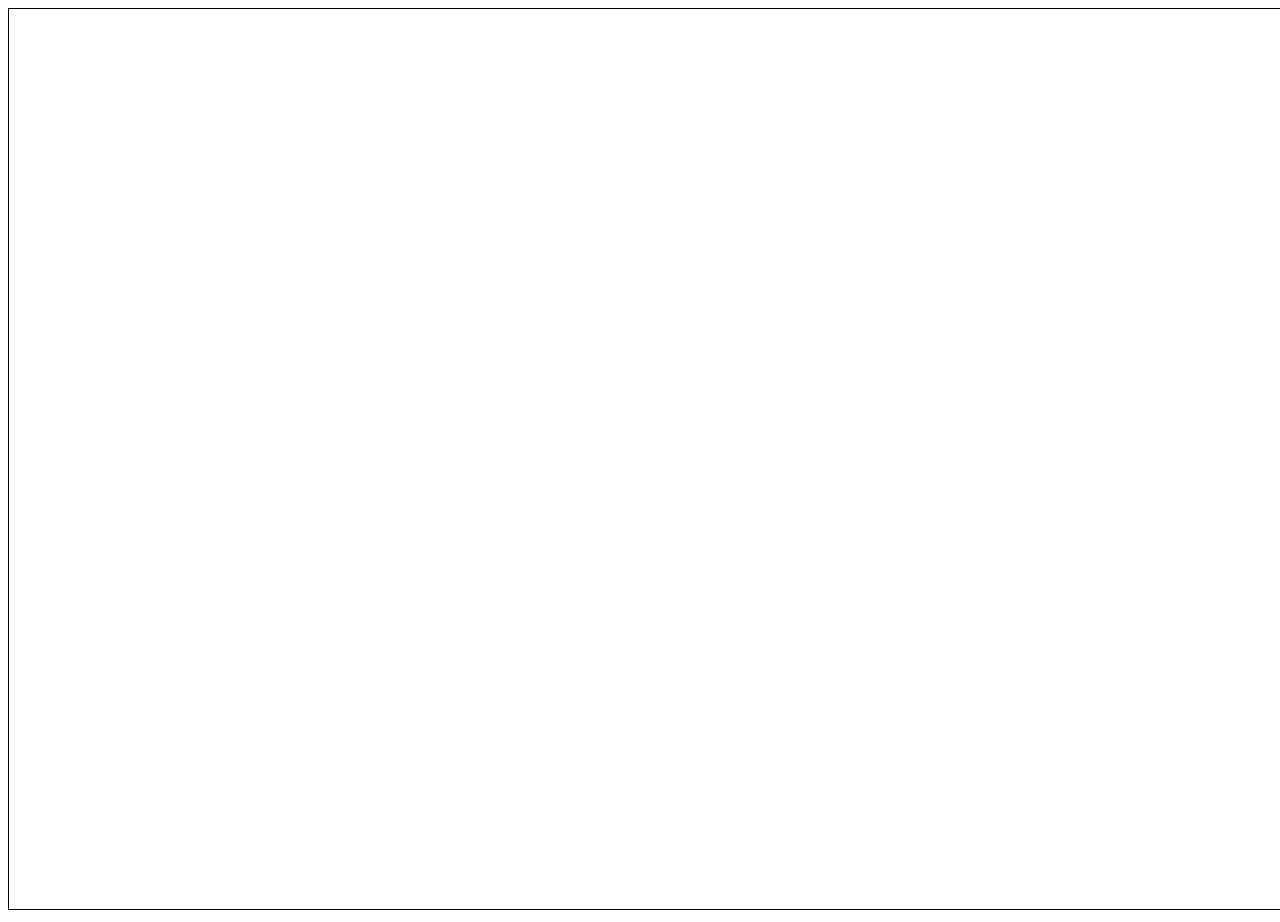
==== index.html @ d6f86e3d "gamewindow border" ====
<!DOCTYPE html>
<html>
    <head>
        <title>Game after tutorial in Quintus</title>
        <meta charset="UTF-8">
        <meta name="viewport" content="width=device-width, initial-scale=1.0">
        
        <script src="https://ajax.googleapis.com/ajax/libs/jquery/1.7.2/jquery.js" type="text/javascript"></script>
        <script src="https://cdn.socket.io/socket.io-1.3.4.js"></script>
   
        <script src="dataFromServer.js"></script>
        <link rel="stylesheet" href="style.css" />
    </head>
    <body>
        <center><canvas id='gameWindow' width="1600" height="900" style="border:1px solid #000000;"></canvas></center>
        <script src='script.js'>
        </script>

    </body>
</html>
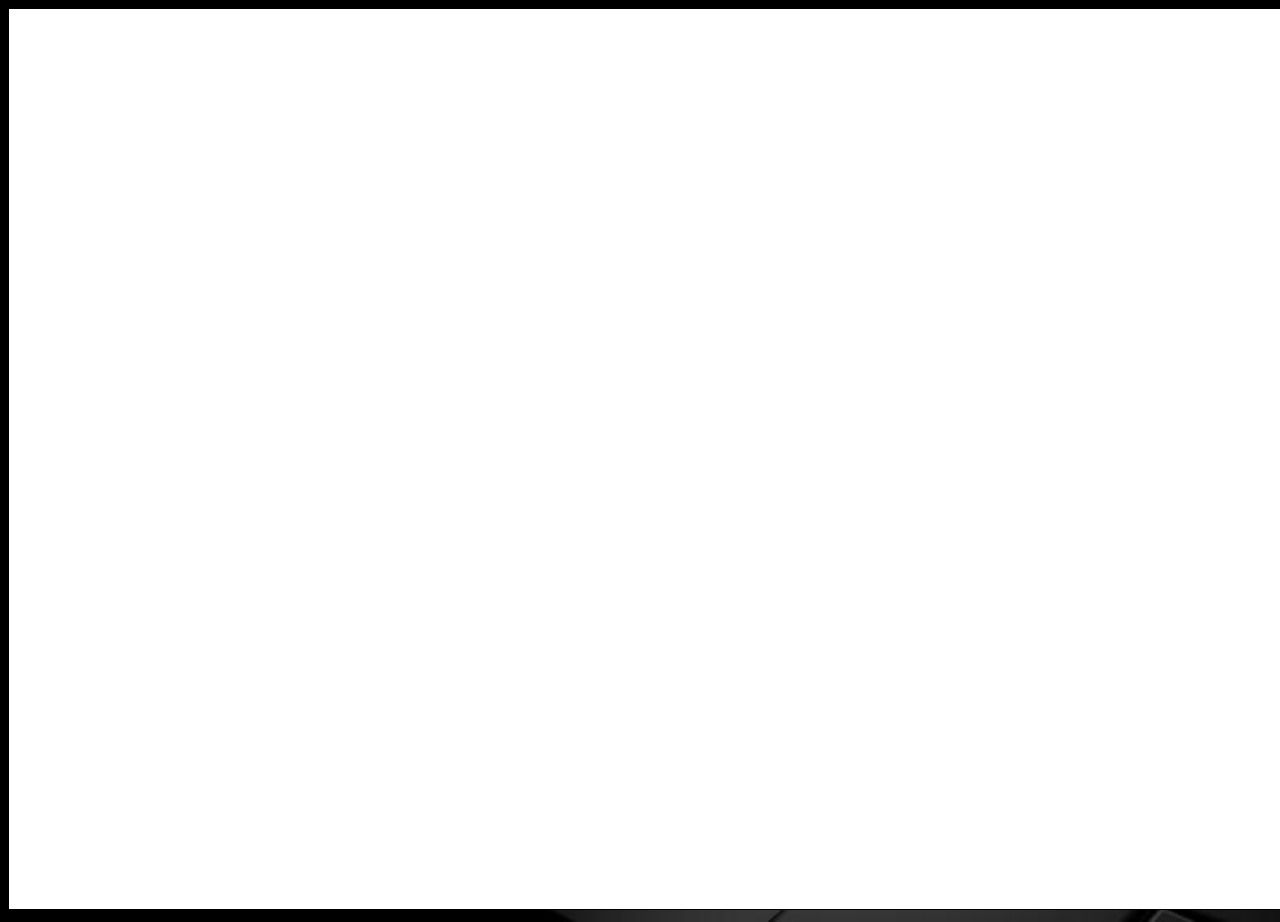
==== commit 4b00ee59: "awesome commit" ====
--- a/index.html
+++ b/index.html
@@ -12,9 +12,13 @@
         <link rel="stylesheet" href="style.css" />
     </head>
     <body>
-        <center><canvas id='gameWindow' width="1600" height="900" style="border:1px solid #000000;"></canvas></center>
+        
+        <center><canvas id='gameWindow' width="1600" height="900"></canvas></center>
         <script src='script.js'>
         </script>
 
+        <div id="leftbar">
+            
+        </div>
     </body>
 </html>--- a/style.css
+++ b/style.css
@@ -0,0 +1,13 @@
+body {
+    background: url('images/background.jpg');
+    background-size: cover;
+}
+
+#gameWindow {
+    border:1px solid #000000;
+    background: white;
+}
+
+#leftbar {
+    
+}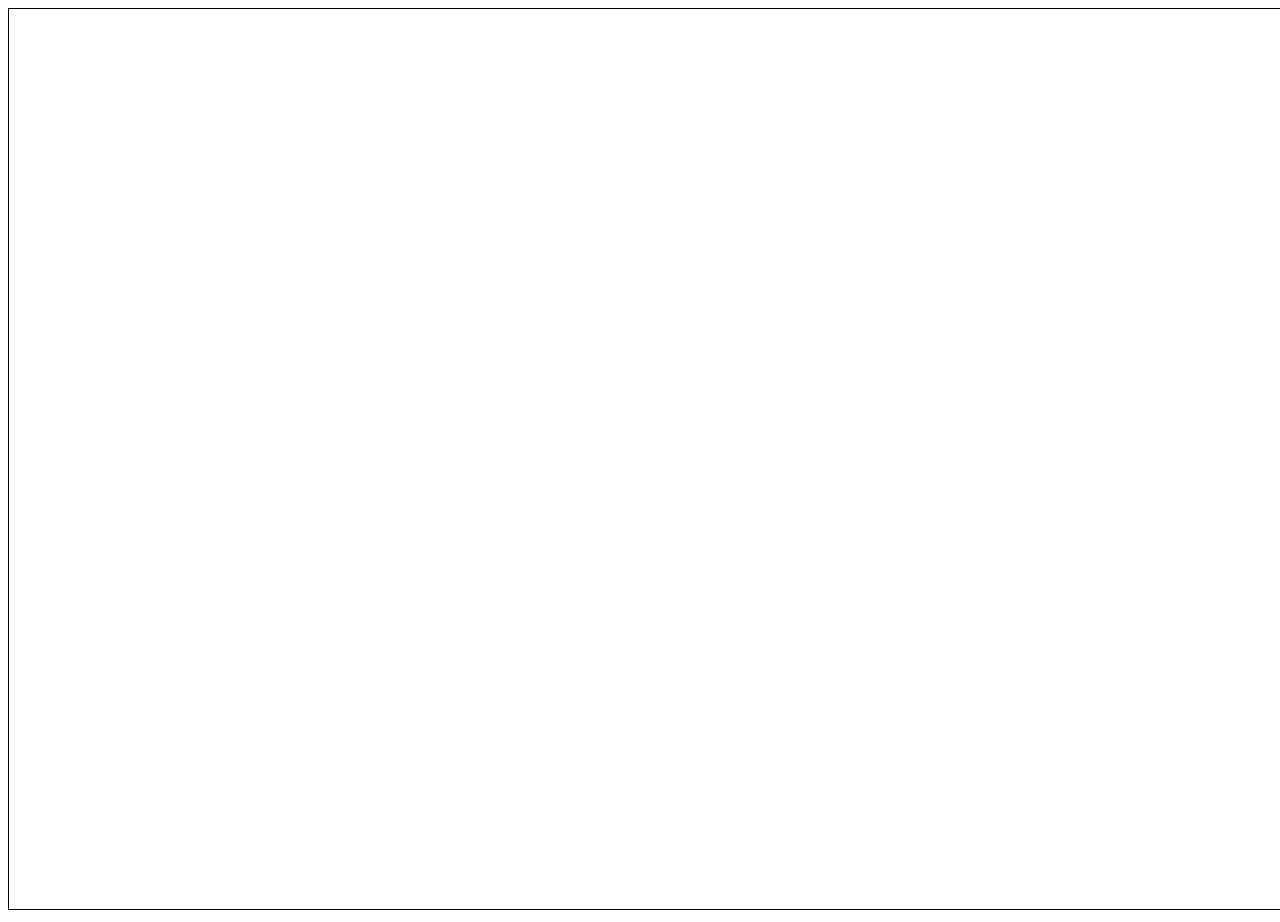
==== commit db94b690: "moved around the files a bit" ====
--- a/index.html
+++ b/index.html
@@ -8,15 +8,26 @@
         <script src="https://ajax.googleapis.com/ajax/libs/jquery/1.7.2/jquery.js" type="text/javascript"></script>
         <script src="https://cdn.socket.io/socket.io-1.3.4.js"></script>
    
-        <script src="dataFromServer.js"></script>
-        <link rel="stylesheet" href="style.css" />
+        <script src="Static/Script/dataFromServer.js"></script>
+        <script src="Static/Script/drawFunctions.js"></script> 
+        <link rel="stylesheet" href="Static/style.css" />
     </head>
     <body>
         
         <center><canvas id='gameWindow' width="1600" height="900"></canvas></center>
-        <script src='script.js'>
+        <script src='Static/script.js'>
         </script>
 
+        <audio id="audio_50_Cal_Machine_Gun">
+            <source src="Static/Audio/Cal Machine Gun-SoundBible.com-305222493.mp3" type="audio/mp3">
+        </audio>
+        <audio id="audio_Party_Horn">
+            <source src="Static/Audio/party_horn-Mike_Koenig-76599891.mp3" type="audio/mp3">
+        </audio>
+        <audio id="audio_Bullet_Whizzing">
+            <source src="Static/Audio/bullet_whizzing_by-Mike_Koenig-2005433595.mp3" type="audio/mp3">
+        </audio>
+        
         <div id="leftbar">
             
         </div>
--- a/Static/style.css
+++ b/Static/style.css
@@ -0,0 +1,13 @@
+body {
+    background: url('images/background.jpg');
+    background-size: cover;
+}
+
+#gameWindow {
+    border:1px solid #000000;
+    background: white;
+}
+
+#leftbar {
+    
+}